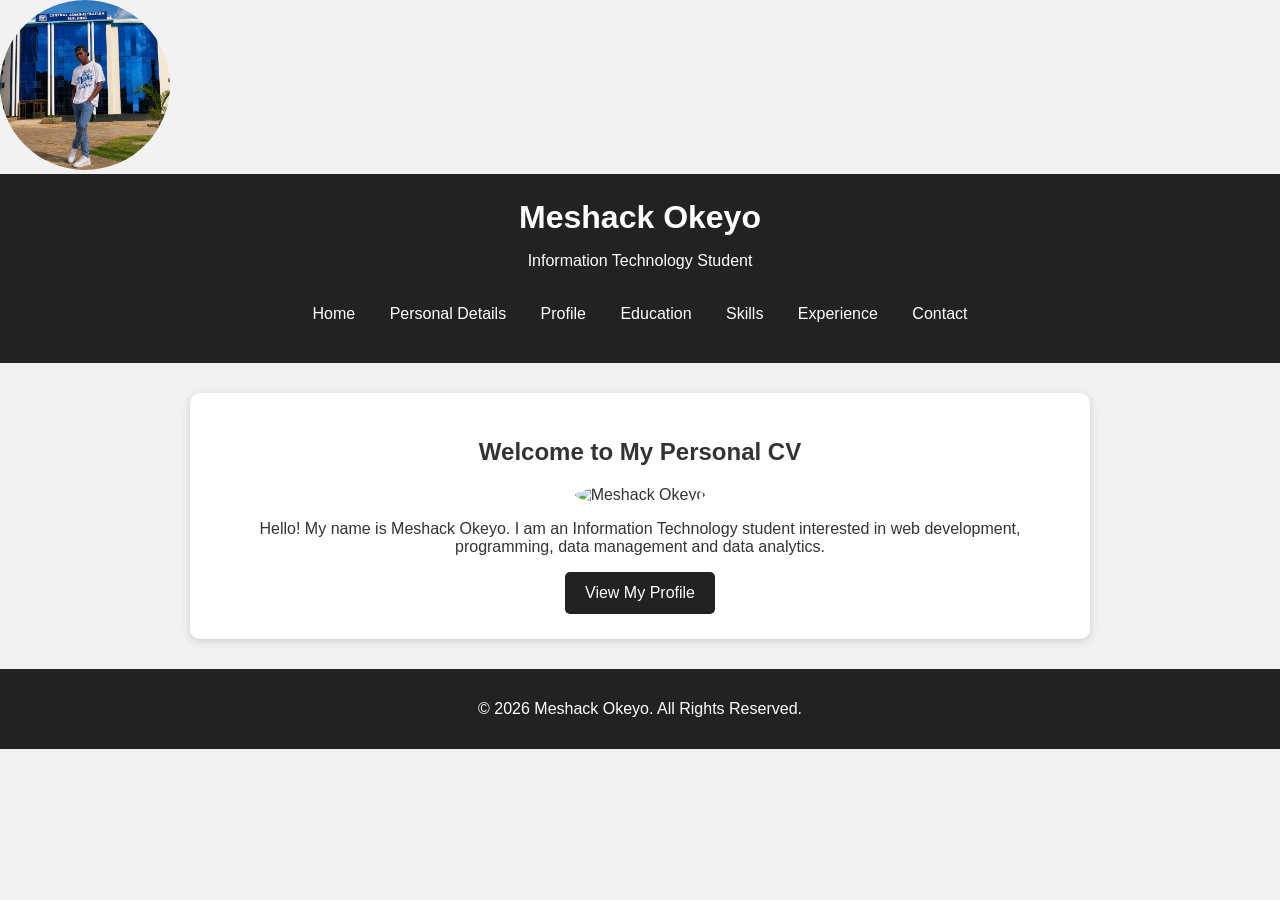
==== index.html @ ac71e00e "Add files via upload" ====
<!DOCTYPE html>
<html lang="en">
<head>
    <meta charset="UTF-8">
    <meta name="viewport" content="width=device-width, initial-scale=1.0">
    <title>Meshack Okeyo - Personal CV</title>
    <link rel="stylesheet" href="style.css">
</head>

<body>
<style>
img {width: 170px;
height: 170px;
border-radius: 70%;
object-fit:cover;}
    </style>
    <div class="profile"><img src="msh.png" alt="Profile Image"></div>
<header>
    <h1>Meshack Okeyo</h1>
    <p>Information Technology Student</p>

    <nav>
        <a href="index.html">Home</a>
        <a href="personal-details.html">Personal Details</a>
        <a href="profile.html">Profile</a>
        <a href="education.html">Education</a>
        <a href="skills.html">Skills</a>
        <a href="experience.html">Experience</a>
        <a href="contact.html">Contact</a>
    </nav>
</header>

<main>
    <section class="home">
        <h2>Welcome to My Personal CV</h2>

        <div class="profile-picture">
            <img src="profile.jpg" alt="Meshack Okeyo">
        </div>

        <p>
            Hello! My name is Meshack Okeyo. I am an Information Technology
            student interested in web development, programming, data management
            and data analytics.
        </p>

        <a class="button" href="profile.html">View My Profile</a>
    </section>
</main>

<footer>
    <p>&copy; 2026 Meshack Okeyo. All Rights Reserved.</p>
</footer>

</body>
</html>
---- style.css ----
* {
    box-sizing: border-box;
}

body {
    margin: 0;
    font-family: Arial, sans-serif;
    background: #f2f2f2;
    color: #333;
}

header {
    background: #222;
    color: white;
    text-align: center;
    padding: 25px;
}

header h1 {
    margin: 0;
}

nav {
    margin-top: 20px;
}

nav a {
    color: white;
    text-decoration: none;
    margin: 5px;
    padding: 10px;
    display: inline-block;
}

nav a:hover {
    background: #555;
    border-radius: 5px;
}

main {
    width: 90%;
    max-width: 900px;
    margin: 30px auto;
}

.card,
.home {
    background: white;
    padding: 25px;
    margin-bottom: 20px;
    border-radius: 10px;
    box-shadow: 0 2px 8px #ccc;
}

.home {
    text-align: center;
}

.profile-picture img {
    width: 150px;
    height: 150px;
    border-radius: 50%;
    object-fit: cover;
}

.button {
    display: inline-block;
    background: #222;
    color: white;
    padding: 12px 20px;
    text-decoration: none;
    border-radius: 5px;
}

.button:hover {
    background: #555;
}

input,
textarea {
    width: 100%;
    padding: 12px;
    margin: 8px 0;
    border: 1px solid #ccc;
    border-radius: 5px;
}

button {
    background: #222;
    color: white;
    padding: 12px 20px;
    border: none;
    border-radius: 5px;
    cursor: pointer;
}

button:hover {
    background: #555;
}

footer {
    background: #222;
    color: white;
    text-align: center;
    padding: 15px;
    margin-top: 30px;
}

ul {
    line-height: 2;
}
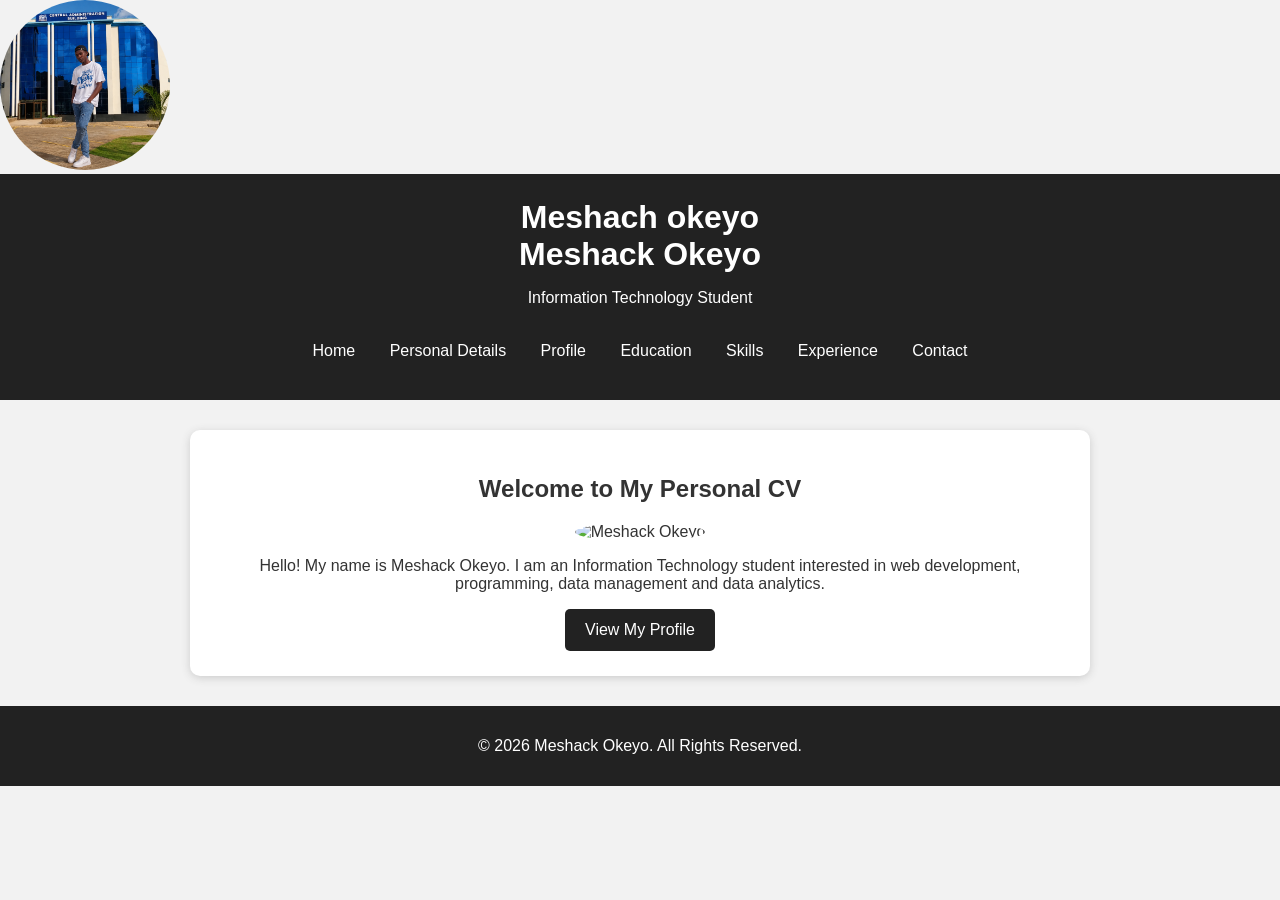
==== commit 02e22a9c: "Implement marquee for name display in header Added a marquee effect for the name display." ====
--- a/index.html
+++ b/index.html
@@ -16,6 +16,24 @@
     </style>
     <div class="profile"><img src="msh.png" alt="Profile Image"></div>
 <header>
+    <div class="marquee">
+  <h1>Meshach okeyo</h1>
+</div>
+
+<style>
+  .marquee {
+    overflow: hidden;
+    white-space: nowrap;
+  }
+  .marquee h1 {
+    display: inline-block;
+    animation: moveRight 10s linear infinite;
+  }
+  @keyframes moveRight {
+    from { transform: translateX(-100%); }
+    to   { transform: translateX(100vw); }
+  }
+</style>
     <h1>Meshack Okeyo</h1>
     <p>Information Technology Student</p>
 
@@ -53,4 +71,4 @@
 </footer>
 
 </body>
-</html>+</html>
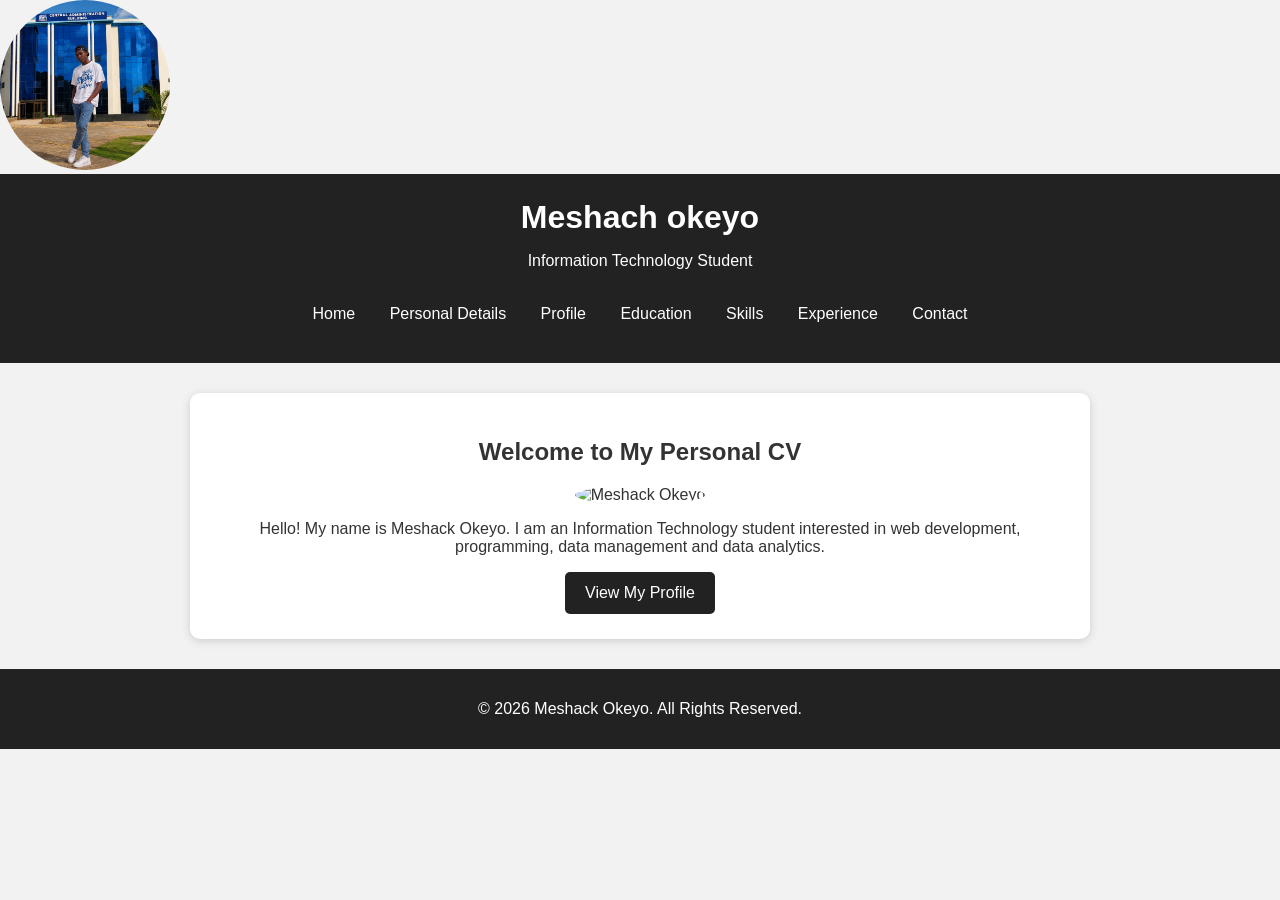
==== commit ea10be20: "Remove heading from index.html" ====
--- a/index.html
+++ b/index.html
@@ -34,7 +34,6 @@
     to   { transform: translateX(100vw); }
   }
 </style>
-    <h1>Meshack Okeyo</h1>
     <p>Information Technology Student</p>
 
     <nav>
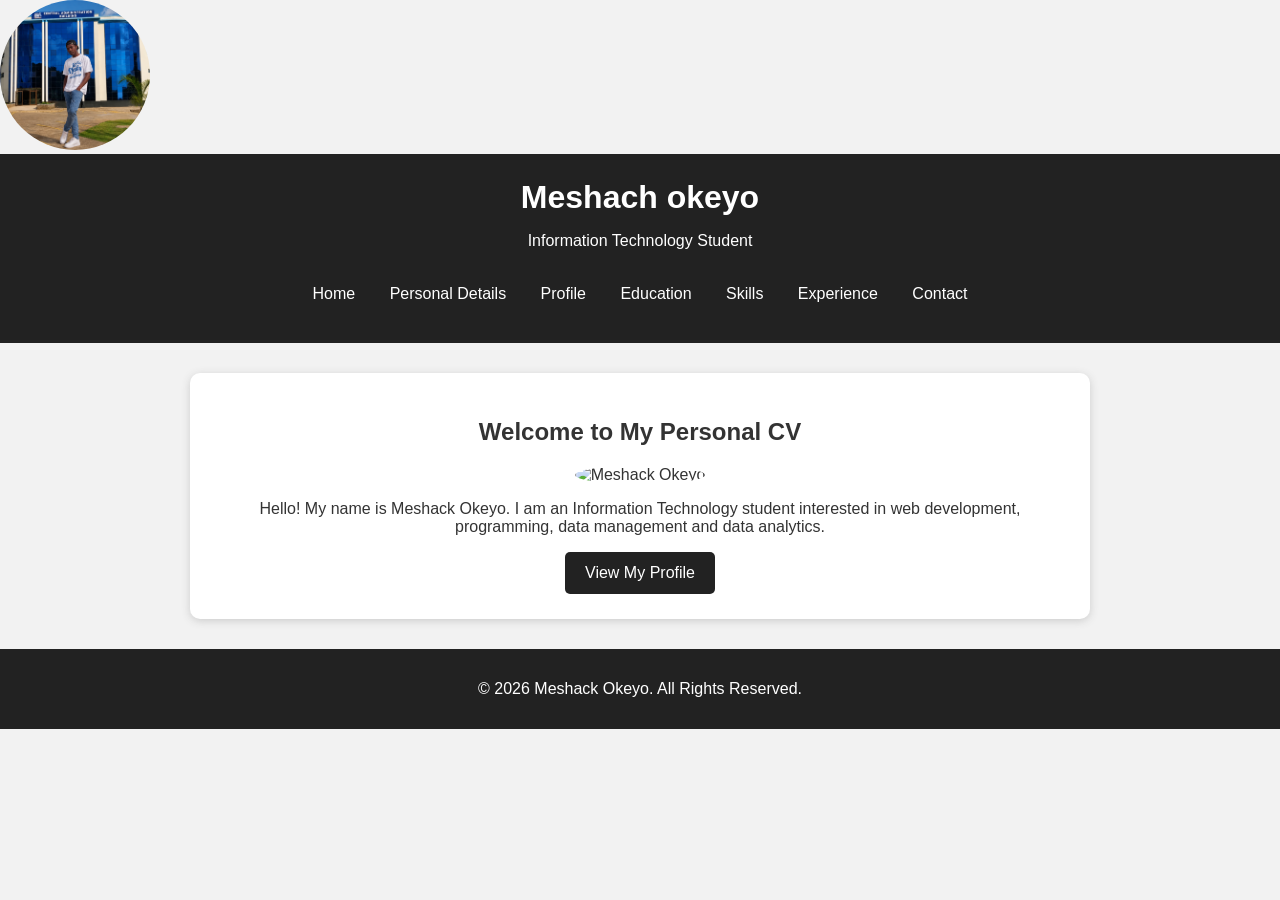
==== commit 4a4ae87b: "Update index.html" ====
--- a/index.html
+++ b/index.html
@@ -9,8 +9,8 @@
 
 <body>
 <style>
-img {width: 170px;
-height: 170px;
+img {width: 150px;
+height: 150px;
 border-radius: 70%;
 object-fit:cover;}
     </style>
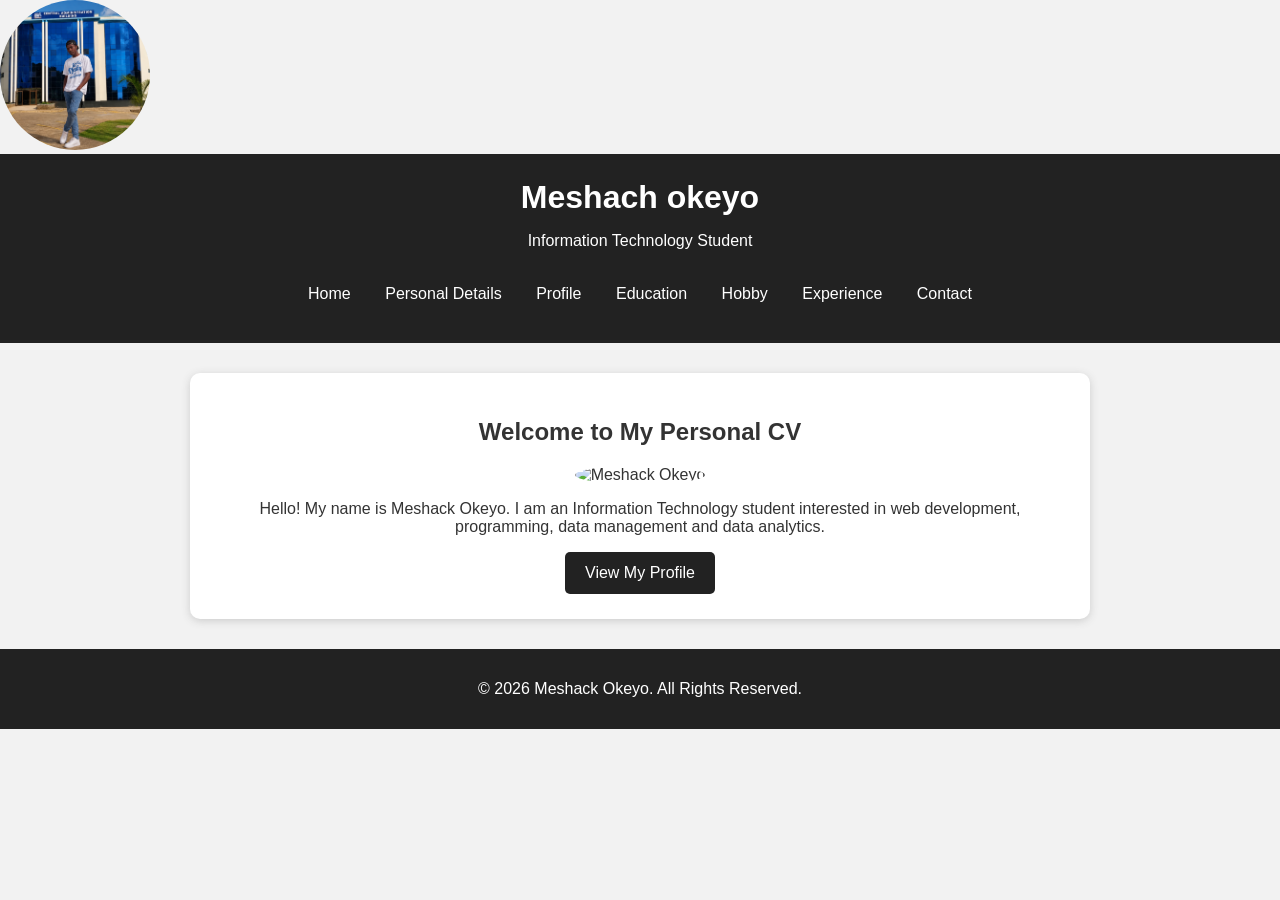
==== commit dfcc300b: "Change 'Skills' link to 'Hobby' in navigation" ====
--- a/index.html
+++ b/index.html
@@ -41,7 +41,7 @@
         <a href="personal-details.html">Personal Details</a>
         <a href="profile.html">Profile</a>
         <a href="education.html">Education</a>
-        <a href="skills.html">Skills</a>
+        <a href="Hobby.html">Hobby</a>
         <a href="experience.html">Experience</a>
         <a href="contact.html">Contact</a>
     </nav>
